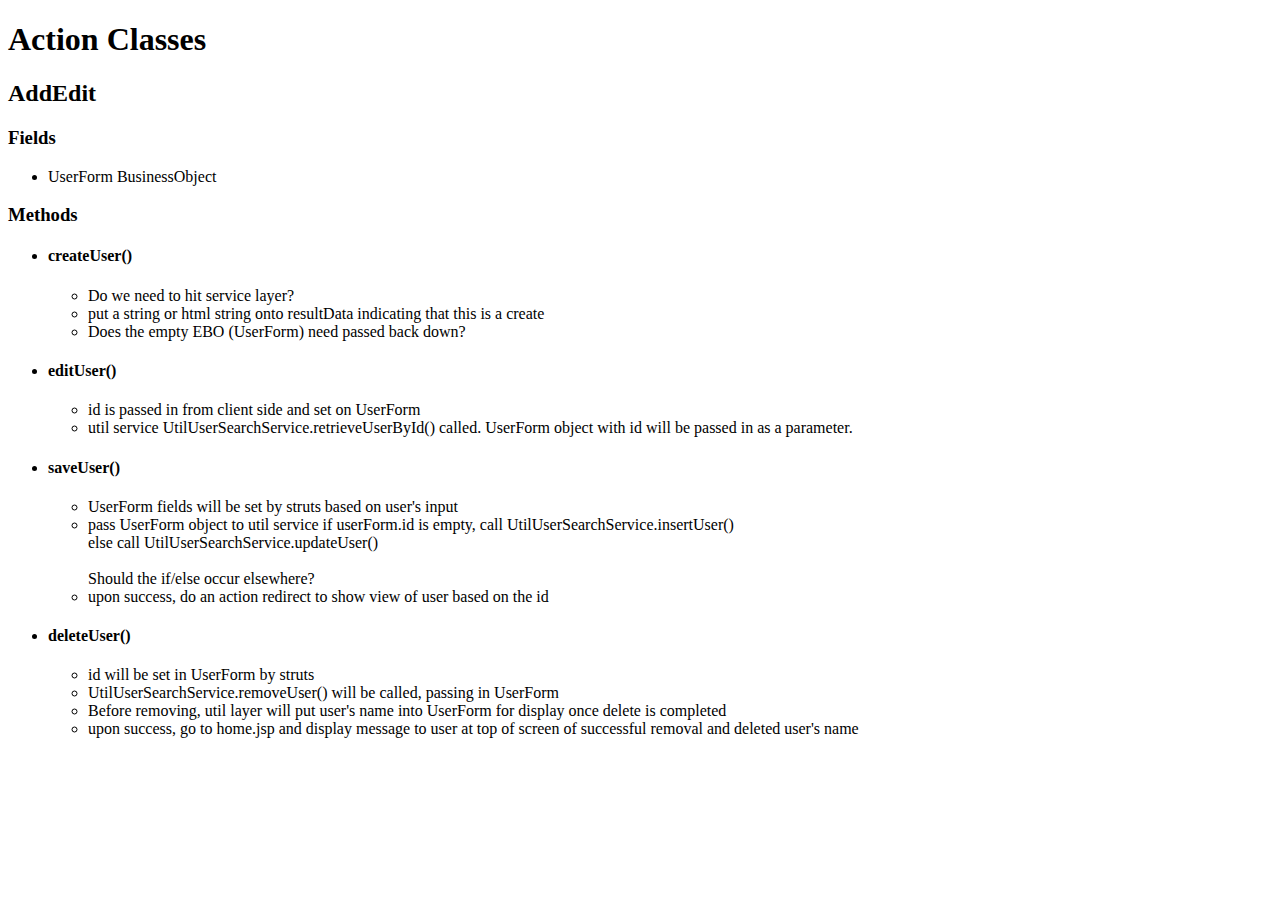
==== action-classes.html @ 77d57dcc "fleshed out an action class" ====
<!doctype html>
<html>
	<head>
		<title>Skeleton Project Action Classes</title>
	</head>
	<body>
		<h1>Action Classes</h1>

		<div>
			<h2>AddEdit</h2>
			<h3>Fields</h3>
				<ul>
					<li>UserForm BusinessObject</li>
				</ul>
			<h3>Methods</h3>
			<ul>
				<li>
					<h4>createUser()</h4>		
					<ul>
						<li>
							Do we need to hit service layer?
						</li>
						<li>
							put a string or html string onto resultData indicating that this is a create
						</li>
						<li>
							Does the empty EBO (UserForm) need passed back down?
						</li>
					</ul>
				</li>
				<li>
					<h4>editUser()</h4>		
					<ul>
						<li>
							id is passed in from client side and set on UserForm
						</li>
						<li>
							util service UtilUserSearchService.retrieveUserById() called. UserForm object with id will be passed in as a parameter.
						</li>
					</ul>
				</li>
				<li>
					<h4>saveUser()</h4>		
					<ul>
						<li>
							UserForm fields will be set by struts based on user's input
						</li>
						<li>
							pass UserForm object to util service
							if userForm.id is empty, call UtilUserSearchService.insertUser()
							<br>
							else call UtilUserSearchService.updateUser()
							<br>
							<br>
							Should the if/else occur elsewhere?
						</li>
						<li>
							upon success, do an action redirect to show view of user based on the id
						</li>
					</ul>
				</li>
				<li>
					<h4>deleteUser()</h4>		
					<ul>
						<li>
							id will be set in UserForm by struts
						</li>
						<li>
							UtilUserSearchService.removeUser() will be called, passing in UserForm
						</li>
						<li>
							Before removing, util layer will put user's name into UserForm for display once delete is completed
						</li>
						<li>
							upon success, go to home.jsp and display message to user at top of screen of successful removal and deleted user's name
						</li>
					</ul>
				</li>				
			</ul>
		</div>

	</body>
</html>
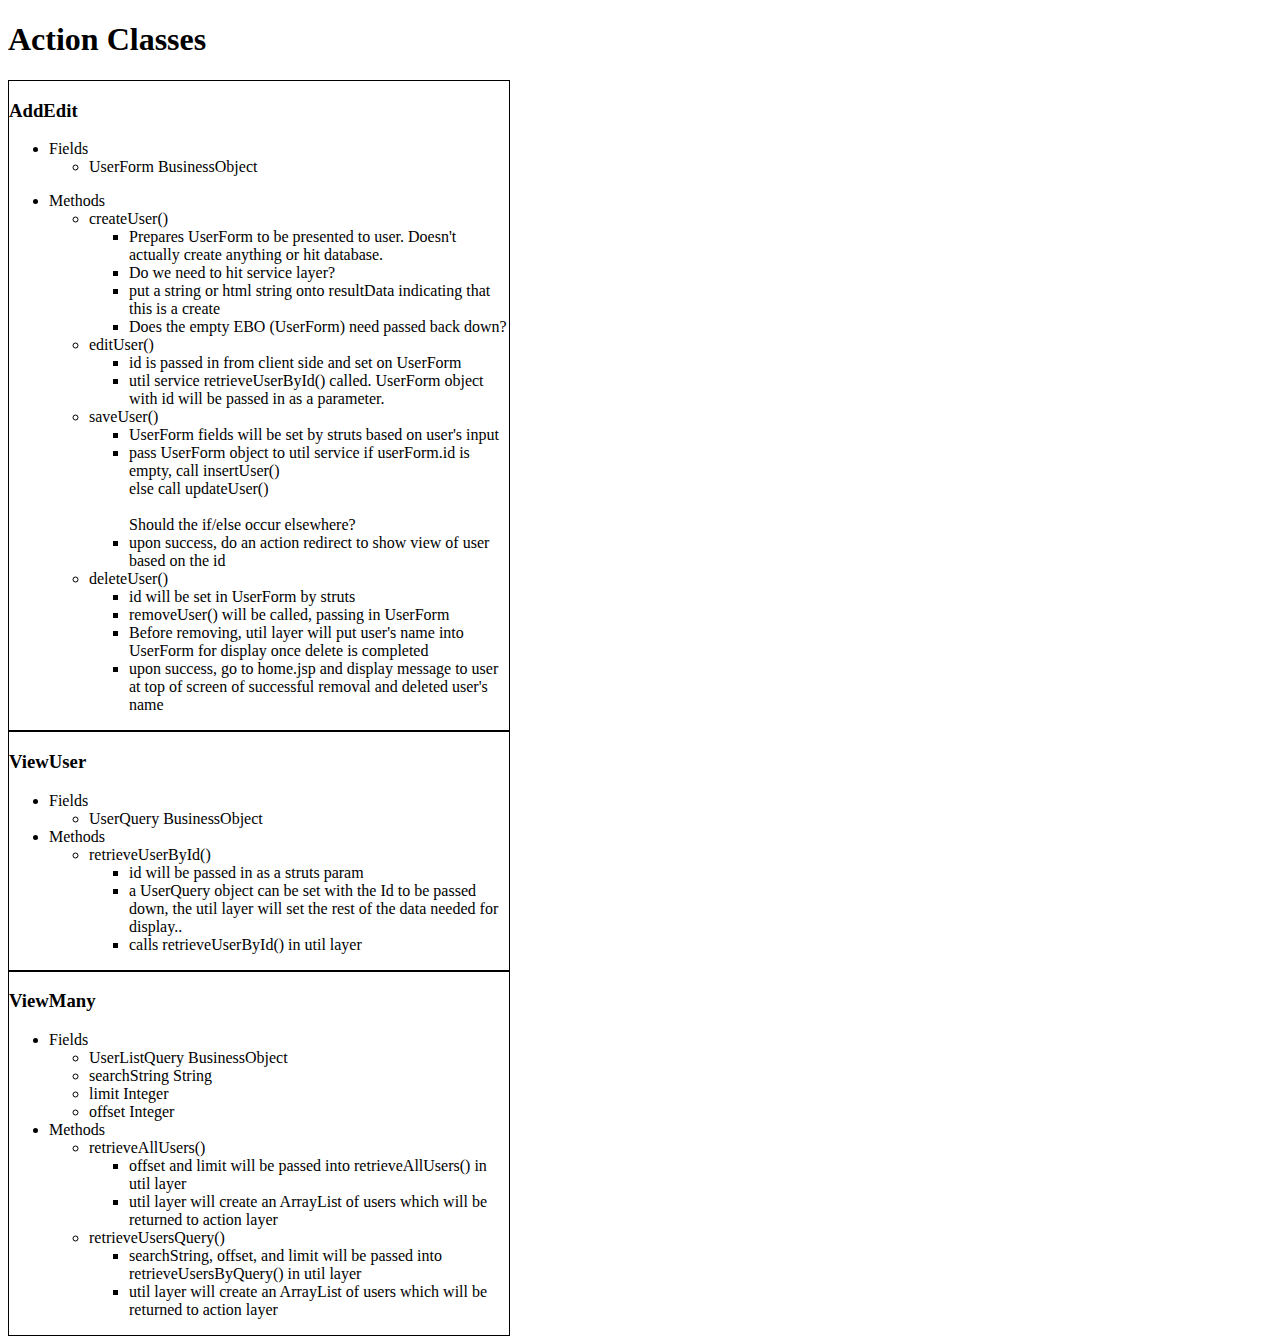
==== commit cd48d16c: "added util-service and updated actions" ====
--- a/action-classes.html
+++ b/action-classes.html
@@ -1,22 +1,35 @@
 <!doctype html>
 <html>
 	<head>
+		<script type="text/javascript" src="http://ajax.googleapis.com/ajax/libs/jquery/2.1.3/jquery.min.js">
+		</script>
+		<script type="text/javascript" src="./js/action-classes.js">
+		</script>	
 		<title>Skeleton Project Action Classes</title>
+		<style>
+		.actions{width:500px;border:black solid 1px;}
+
+		</style>
 	</head>
 	<body>
 		<h1>Action Classes</h1>
 
-		<div>
-			<h2>AddEdit</h2>
-			<h3>Fields</h3>
+		<div class="actions">
+			<h3>AddEdit</h3>
+			<ul>
+				<li>Fields</li>
 				<ul>
 					<li>UserForm BusinessObject</li>
 				</ul>
-			<h3>Methods</h3>
+			</ul>			
 			<ul>
-				<li>
-					<h4>createUser()</h4>		
-					<ul>
+				<li>Methods</li>
+				<ul>
+					<li>createUser()</li>		
+					<ul>					
+						<li>
+							Prepares UserForm to be presented to user. Doesn't actually create anything or hit database.	
+						</li>
 						<li>
 							Do we need to hit service layer?
 						</li>
@@ -27,29 +40,29 @@
 							Does the empty EBO (UserForm) need passed back down?
 						</li>
 					</ul>
-				</li>
-				<li>
-					<h4>editUser()</h4>		
+				</ul>
+				<ul>
+					<li>editUser()</li>		
 					<ul>
 						<li>
 							id is passed in from client side and set on UserForm
 						</li>
 						<li>
-							util service UtilUserSearchService.retrieveUserById() called. UserForm object with id will be passed in as a parameter.
+							util service retrieveUserById() called. UserForm object with id will be passed in as a parameter.
 						</li>
 					</ul>
-				</li>
-				<li>
-					<h4>saveUser()</h4>		
+				</ul>
+				<ul>
+					<li>saveUser()</li>		
 					<ul>
 						<li>
 							UserForm fields will be set by struts based on user's input
 						</li>
 						<li>
 							pass UserForm object to util service
-							if userForm.id is empty, call UtilUserSearchService.insertUser()
+							if userForm.id is empty, call insertUser()
 							<br>
-							else call UtilUserSearchService.updateUser()
+							else call updateUser()
 							<br>
 							<br>
 							Should the if/else occur elsewhere?
@@ -58,15 +71,15 @@
 							upon success, do an action redirect to show view of user based on the id
 						</li>
 					</ul>
-				</li>
-				<li>
-					<h4>deleteUser()</h4>		
+				</ul>
+				<ul>
+					<li>deleteUser()</li>		
 					<ul>
 						<li>
 							id will be set in UserForm by struts
 						</li>
 						<li>
-							UtilUserSearchService.removeUser() will be called, passing in UserForm
+							removeUser() will be called, passing in UserForm
 						</li>
 						<li>
 							Before removing, util layer will put user's name into UserForm for display once delete is completed
@@ -75,9 +88,66 @@
 							upon success, go to home.jsp and display message to user at top of screen of successful removal and deleted user's name
 						</li>
 					</ul>
-				</li>				
+				</ul>				
 			</ul>
 		</div>
+		<div class="actions">
+			<h3>ViewUser</h3>
+			<ul>
+				<li>Fields</li>
+					<ul>
+						<li>UserQuery BusinessObject</li>
+					</ul>
+				<li>Methods</li>
+				<ul>
+					<li>retrieveUserById()</li>		
+					<ul>
+						<li>
+							id will be passed in as a struts param
+						</li>
+						<li>
+							a UserQuery object can be set with the Id to be passed down, the util layer will set the rest of the data needed for display..
+						</li>
+						<li>
+							calls retrieveUserById() in util layer
+						</li>
+					</ul>		
+				</ul>
+			</ul>
+		</div>		
+		<div class="actions">
+			<h3>ViewMany</h3>
+			<ul>
+				<li>Fields</li>
+					<ul>
+						<li>UserListQuery BusinessObject</li>
+						<li>searchString String</li>
+						<li>limit Integer</li>
+						<li>offset Integer</li>
+					</ul>
+				<li>Methods</li>
+				<ul>
+					<li>retrieveAllUsers()</li>		
+						<ul>
+							<li>
+								offset and limit will be passed into retrieveAllUsers() in util layer
+							</li>
+							<li>
+								util layer will create an ArrayList of users which will be returned to action layer
+							</li>
+						</ul>
+					<li>retrieveUsersQuery()</li>		
+						<ul>
+							<li>
+								searchString, offset, and limit will be passed into retrieveUsersByQuery() in util layer
+							</li>
+							<li>
+								util layer will create an ArrayList of users which will be returned to action layer
+							</li>
+						</ul>
+				</ul>
+			</ul>
+		</div>			
 
 	</body>
 </html>
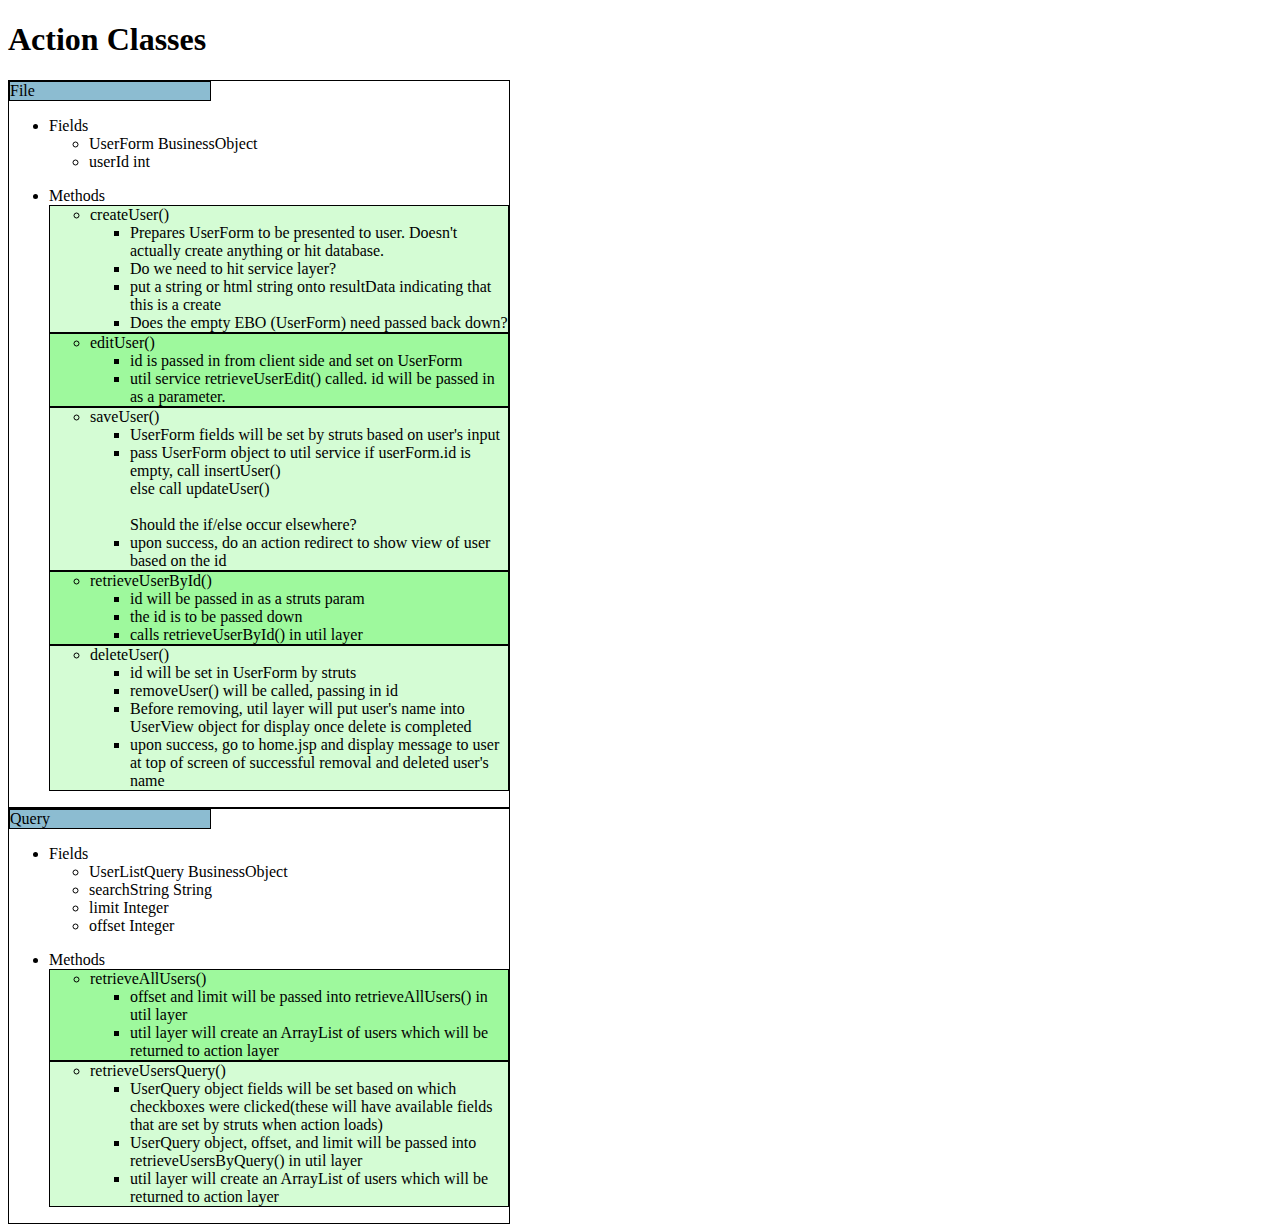
==== commit 89558c13: "reworked the action classes and bos" ====
--- a/action-classes.html
+++ b/action-classes.html
@@ -8,145 +8,147 @@
 		<title>Skeleton Project Action Classes</title>
 		<style>
 		.actions{width:500px;border:black solid 1px;}
-
+		.methodDiv > div {border: black solid 1px; background-color:#8CBCD1; width: 200px;}
 		</style>
 	</head>
 	<body>
 		<h1>Action Classes</h1>
 
-		<div class="actions">
-			<h3>AddEdit</h3>
-			<ul>
-				<li>Fields</li>
+		<div class="actions">			
+			<div class="methodDiv">
+				<div>File</div>
 				<ul>
-					<li>UserForm BusinessObject</li>
-				</ul>
-			</ul>			
-			<ul>
-				<li>Methods</li>
+					<li>Fields</li>
+					<ul>
+						<li>UserForm BusinessObject</li>
+						<li>userId int</li>
+					</ul>
+				</ul>			
 				<ul>
-					<li>createUser()</li>		
-					<ul>					
-						<li>
-							Prepares UserForm to be presented to user. Doesn't actually create anything or hit database.	
-						</li>
-						<li>
-							Do we need to hit service layer?
-						</li>
-						<li>
-							put a string or html string onto resultData indicating that this is a create
-						</li>
-						<li>
-							Does the empty EBO (UserForm) need passed back down?
-						</li>
+					<li class="methodLi">Methods</li>
+					<ul>
+						<li>createUser()</li>		
+						<ul>					
+							<li>
+								Prepares UserForm to be presented to user. Doesn't actually create anything or hit database.	
+							</li>
+							<li>
+								Do we need to hit service layer?
+							</li>
+							<li>
+								put a string or html string onto resultData indicating that this is a create
+							</li>
+							<li>
+								Does the empty EBO (UserForm) need passed back down?
+							</li>
+						</ul>
 					</ul>
-				</ul>
-				<ul>
-					<li>editUser()</li>		
 					<ul>
-						<li>
-							id is passed in from client side and set on UserForm
-						</li>
-						<li>
-							util service retrieveUserById() called. UserForm object with id will be passed in as a parameter.
-						</li>
-					</ul>
-				</ul>
-				<ul>
-					<li>saveUser()</li>		
-					<ul>
-						<li>
-							UserForm fields will be set by struts based on user's input
-						</li>
-						<li>
-							pass UserForm object to util service
-							if userForm.id is empty, call insertUser()
-							<br>
-							else call updateUser()
-							<br>
-							<br>
-							Should the if/else occur elsewhere?
-						</li>
-						<li>
-							upon success, do an action redirect to show view of user based on the id
-						</li>
-					</ul>
-				</ul>
-				<ul>
-					<li>deleteUser()</li>		
-					<ul>
-						<li>
-							id will be set in UserForm by struts
-						</li>
-						<li>
-							removeUser() will be called, passing in UserForm
-						</li>
-						<li>
-							Before removing, util layer will put user's name into UserForm for display once delete is completed
-						</li>
-						<li>
-							upon success, go to home.jsp and display message to user at top of screen of successful removal and deleted user's name
-						</li>
-					</ul>
-				</ul>				
-			</ul>
-		</div>
-		<div class="actions">
-			<h3>ViewUser</h3>
-			<ul>
-				<li>Fields</li>
-					<ul>
-						<li>UserQuery BusinessObject</li>
-					</ul>
-				<li>Methods</li>
-				<ul>
-					<li>retrieveUserById()</li>		
-					<ul>
-						<li>
-							id will be passed in as a struts param
-						</li>
-						<li>
-							a UserQuery object can be set with the Id to be passed down, the util layer will set the rest of the data needed for display..
-						</li>
-						<li>
-							calls retrieveUserById() in util layer
-						</li>
-					</ul>		
-				</ul>
-			</ul>
-		</div>		
-		<div class="actions">
-			<h3>ViewMany</h3>
-			<ul>
-				<li>Fields</li>
-					<ul>
-						<li>UserListQuery BusinessObject</li>
-						<li>searchString String</li>
-						<li>limit Integer</li>
-						<li>offset Integer</li>
-					</ul>
-				<li>Methods</li>
-				<ul>
-					<li>retrieveAllUsers()</li>		
+						<li>editUser()</li>		
 						<ul>
 							<li>
-								offset and limit will be passed into retrieveAllUsers() in util layer
+								id is passed in from client side and set on UserForm
 							</li>
 							<li>
-								util layer will create an ArrayList of users which will be returned to action layer
+								util service retrieveUserEdit() called. id will be passed in as a parameter.
 							</li>
 						</ul>
-					<li>retrieveUsersQuery()</li>		
+					</ul>
+					<ul>
+						<li>saveUser()</li>		
 						<ul>
 							<li>
-								searchString, offset, and limit will be passed into retrieveUsersByQuery() in util layer
+								UserForm fields will be set by struts based on user's input
 							</li>
 							<li>
-								util layer will create an ArrayList of users which will be returned to action layer
+								pass UserForm object to util service
+								if userForm.id is empty, call insertUser()
+								<br>
+								else call updateUser()
+								<br>
+								<br>
+								Should the if/else occur elsewhere?
+							</li>
+							<li>
+								upon success, do an action redirect to show view of user based on the id
 							</li>
 						</ul>
+					</ul>
+					<ul>	
+						<li>retrieveUserById()</li>		
+						<ul>
+							<li>
+								id will be passed in as a struts param
+							</li>
+							<li>
+								the id is to be passed down
+							</li>
+							<li>
+								calls retrieveUserById() in util layer
+							</li>
+						</ul>	
+					</ul>						
+					<ul>
+						<li>deleteUser()</li>		
+						<ul>
+							<li>
+								id will be set in UserForm by struts
+							</li>
+							<li>
+								removeUser() will be called, passing in id
+							</li>
+							<li>
+								Before removing, util layer will put user's name into UserView object for display once delete is completed
+							</li>
+							<li>
+								upon success, go to home.jsp and display message to user at top of screen of successful removal and deleted user's name
+							</li>
+						</ul>
+					</ul>				
 				</ul>
-			</ul>
+			</div>
+		</div>	
+		<div class="actions">
+			<div class="methodDiv">		
+				<div>Query</div>
+				<ul>
+					<li>Fields</li>
+						<ul>
+							<li>UserListQuery BusinessObject</li>
+							<li>searchString String</li>
+							<li>limit Integer</li>
+							<li>offset Integer</li>
+						</ul>
+				</ul>					
+					<ul>
+						<li class="methodLi">Methods</li>
+						<ul>
+							<li>retrieveAllUsers()</li>		
+								<ul>
+									<li>
+										offset and limit will be passed into retrieveAllUsers() in util layer
+									</li>
+									<li>
+										util layer will create an ArrayList of users which will be returned to action layer
+									</li>
+								</ul>
+						</ul>
+						<ul>
+							<li>retrieveUsersQuery()</li>		
+							<ul>
+								<li>
+									UserQuery object fields will be set based on which checkboxes were clicked(these will have available fields that are set by struts when action loads)
+								</li>
+								<li>
+									UserQuery object, offset, and limit will be passed into retrieveUsersByQuery() in util layer
+								</li>
+								<li>
+									util layer will create an ArrayList of users which will be returned to action layer
+								</li>
+							</ul>
+						</ul>
+					</ul>
+			</div>
 		</div>			
 
 	</body>
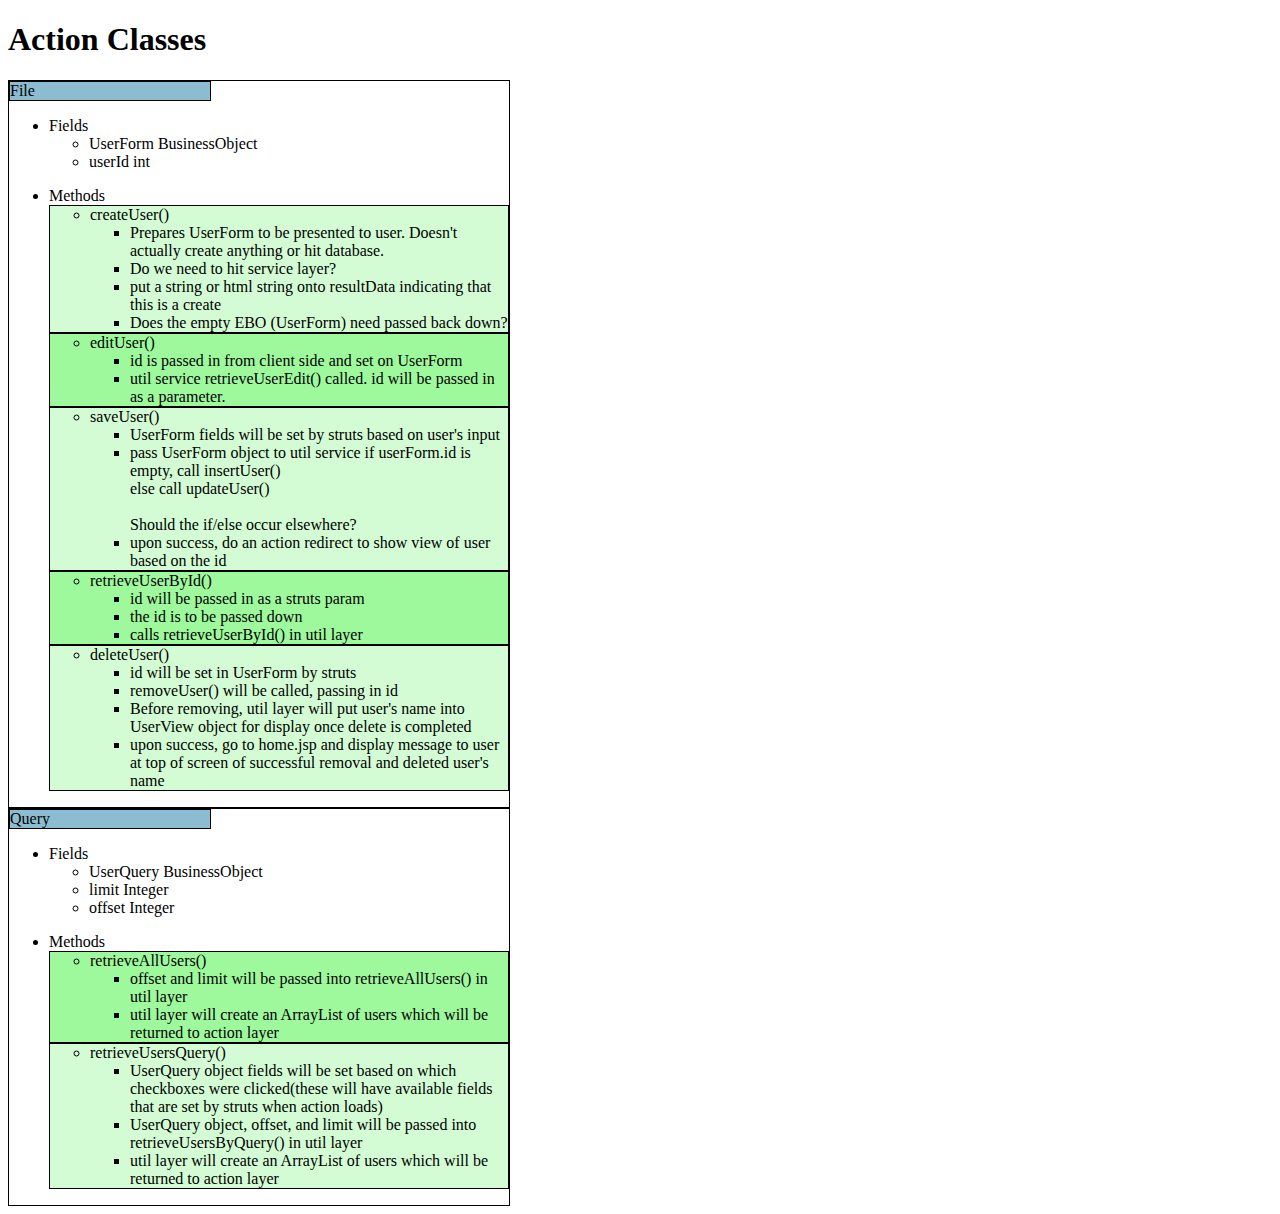
==== commit 70ee19a5: "a few errors fixed" ====
--- a/action-classes.html
+++ b/action-classes.html
@@ -114,8 +114,7 @@
 				<ul>
 					<li>Fields</li>
 						<ul>
-							<li>UserListQuery BusinessObject</li>
-							<li>searchString String</li>
+							<li>UserQuery BusinessObject</li>
 							<li>limit Integer</li>
 							<li>offset Integer</li>
 						</ul>
